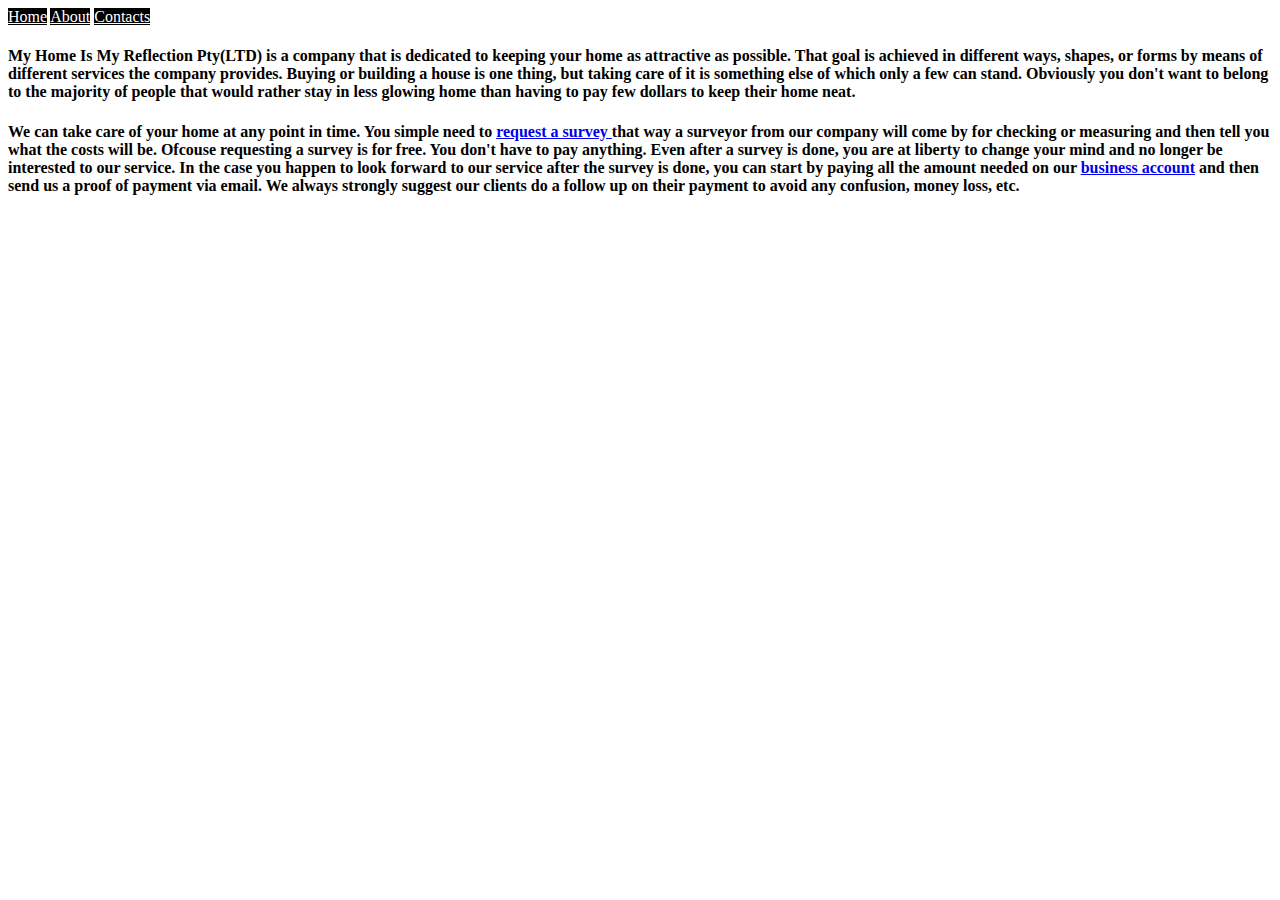
==== src/main/resources/templates/About.html @ 499c535a "Everthing works perfectly, except that copyright images are used." ====
<!DOCTYPE html>
<html xmlns:th="http://www.thymeleaf.org">
	<head>
		<meta charset="ISO-8859-1">
		<link href = "C:\Users\Test\OneDrive\Documents\My-God's-Path-On-Earth\My Home Is My Reflection\roofcleaners\src\main\resources\static\css\bootstrap-4.3.1-dist\css\bootstrap.min.css" 
		th:href="@{/css/bootstrap-4.3.1-dist/css/bootstrap.min.css}"
		rel = "stylesheet"></link>
		<link rel="stylesheet" href="C:\Users\Test\OneDrive\Documents\My-God's-Path-On-Earth\My Home Is My Reflection\roofcleaners\src\main\resources\static\css\about.css" 
		th:href="@{/css/about.css}"></link>
		<title>About</title>
	</head>
	<body>
		<div class="container">
			<div class="row">
				<div class="col-md-12 btn-group btn-group-justified">
					<a href="index.html" th:href = "@{/index}" target = "_blank" 
					class="btn" style="background-color:black;
					color:white">Home</a>
					<a href="#" th:href = "@{/about}" class="btn" 
					style="background-color:black;color:white">About</a>
					<a href="Contact.html" th:href = "@{/contact}" target = "_blank" 
					class="btn" style="background-color:black;color:white">
					Contacts</a>
				</div>
			</div>
			
			<div class="row">
				<div class="col-md-10 offset-md-1">
					<h4 class="mt-5"><strong>My Home Is My Reflection Pty(LTD)</strong> is a company 
					that is dedicated to keeping your home as attractive as possible. That goal
					is achieved in different ways, shapes, or forms by means of different services 
					the company provides. Buying or building a house is one thing, but taking care 
					of it is something else of which only a few can stand. Obviously you don't want 
					to belong to the majority of people that would rather stay in less glowing home 
					than having to pay few dollars to keep their home neat.</h4>
				</div>
			</div>
			<div class="row">
				<div class="col-md-10 offset-md-1">
					<h4 class="mt-4">We can take care of your home at any point in time. You simple need to 
					<a href="SurveyRequestForm.html" th:href="@{/surveyform}" target="_blank">request a survey
					</a> that way a surveyor from our company will come by 
					for checking or measuring and then tell you what the costs will be. Ofcouse requesting 
					a survey is for free. You don't have to pay anything. Even after a survey is done,
					you are at liberty to change your mind and no longer be interested to our service.
					In the case you happen to look forward to our service after the survey is done, you can
					start by paying all the amount needed on our <a href="Account.html" th:href="@{/account}" 
					target="_blank"> business account</a> and then send us a proof of payment via email. 
					We always strongly suggest our clients do a follow up on their payment to avoid any 
					confusion, money loss, etc.
						
					</h4>
				</div>
			</div>
		</div>
	</body>
</html>
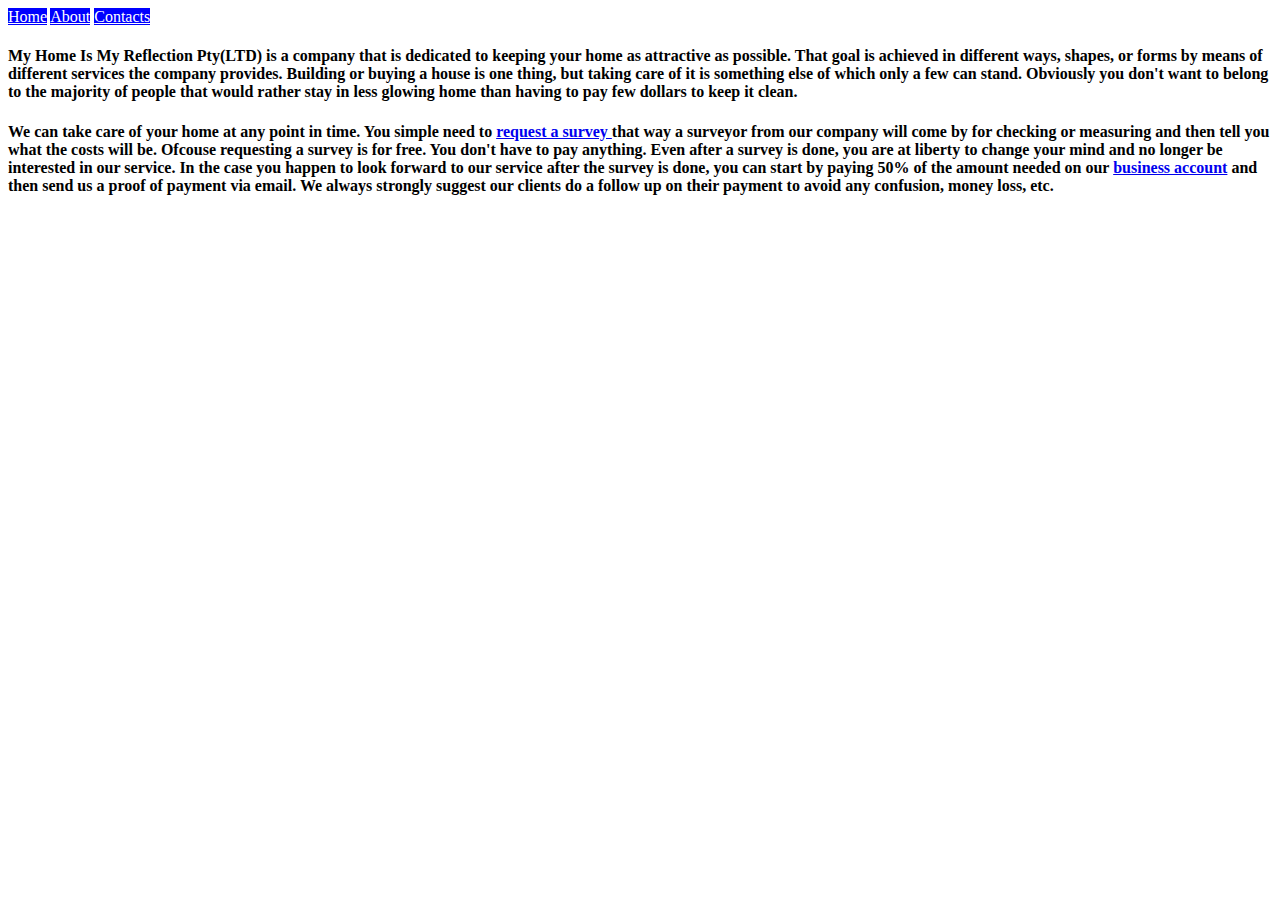
==== commit c63c37c7: "There is a testimonial page now." ====
--- a/src/main/resources/templates/About.html
+++ b/src/main/resources/templates/About.html
@@ -2,10 +2,9 @@
 <html xmlns:th="http://www.thymeleaf.org">
 	<head>
 		<meta charset="ISO-8859-1">
-		<link href = "C:\Users\Test\OneDrive\Documents\My-God's-Path-On-Earth\My Home Is My Reflection\roofcleaners\src\main\resources\static\css\bootstrap-4.3.1-dist\css\bootstrap.min.css" 
-		th:href="@{/css/bootstrap-4.3.1-dist/css/bootstrap.min.css}"
+		<link th:href="@{/css/bootstrap-4.3.1-dist/css/bootstrap.min.css}"
 		rel = "stylesheet"></link>
-		<link rel="stylesheet" href="C:\Users\Test\OneDrive\Documents\My-God's-Path-On-Earth\My Home Is My Reflection\roofcleaners\src\main\resources\static\css\about.css" 
+		<link rel="stylesheet"
 		th:href="@{/css/about.css}"></link>
 		<title>About</title>
 	</head>
@@ -14,12 +13,12 @@
 			<div class="row">
 				<div class="col-md-12 btn-group btn-group-justified">
 					<a href="index.html" th:href = "@{/index}" target = "_blank" 
-					class="btn" style="background-color:black;
+					class="btn" style="background-color:blue;
 					color:white">Home</a>
 					<a href="#" th:href = "@{/about}" class="btn" 
-					style="background-color:black;color:white">About</a>
+					style="background-color:blue;color:white">About</a>
 					<a href="Contact.html" th:href = "@{/contact}" target = "_blank" 
-					class="btn" style="background-color:black;color:white">
+					class="btn" style="background-color:blue;color:white">
 					Contacts</a>
 				</div>
 			</div>
@@ -29,10 +28,10 @@
 					<h4 class="mt-5"><strong>My Home Is My Reflection Pty(LTD)</strong> is a company 
 					that is dedicated to keeping your home as attractive as possible. That goal
 					is achieved in different ways, shapes, or forms by means of different services 
-					the company provides. Buying or building a house is one thing, but taking care 
+					the company provides. Building or buying a house is one thing, but taking care 
 					of it is something else of which only a few can stand. Obviously you don't want 
 					to belong to the majority of people that would rather stay in less glowing home 
-					than having to pay few dollars to keep their home neat.</h4>
+					than having to pay few dollars to keep it clean.</h4>
 				</div>
 			</div>
 			<div class="row">
@@ -42,13 +41,12 @@
 					</a> that way a surveyor from our company will come by 
 					for checking or measuring and then tell you what the costs will be. Ofcouse requesting 
 					a survey is for free. You don't have to pay anything. Even after a survey is done,
-					you are at liberty to change your mind and no longer be interested to our service.
+					you are at liberty to change your mind and no longer be interested in our service.
 					In the case you happen to look forward to our service after the survey is done, you can
-					start by paying all the amount needed on our <a href="Account.html" th:href="@{/account}" 
+					start by paying 50% of the amount needed on our <a href="Account.html" th:href="@{/account}" 
 					target="_blank"> business account</a> and then send us a proof of payment via email. 
 					We always strongly suggest our clients do a follow up on their payment to avoid any 
 					confusion, money loss, etc.
-						
 					</h4>
 				</div>
 			</div>
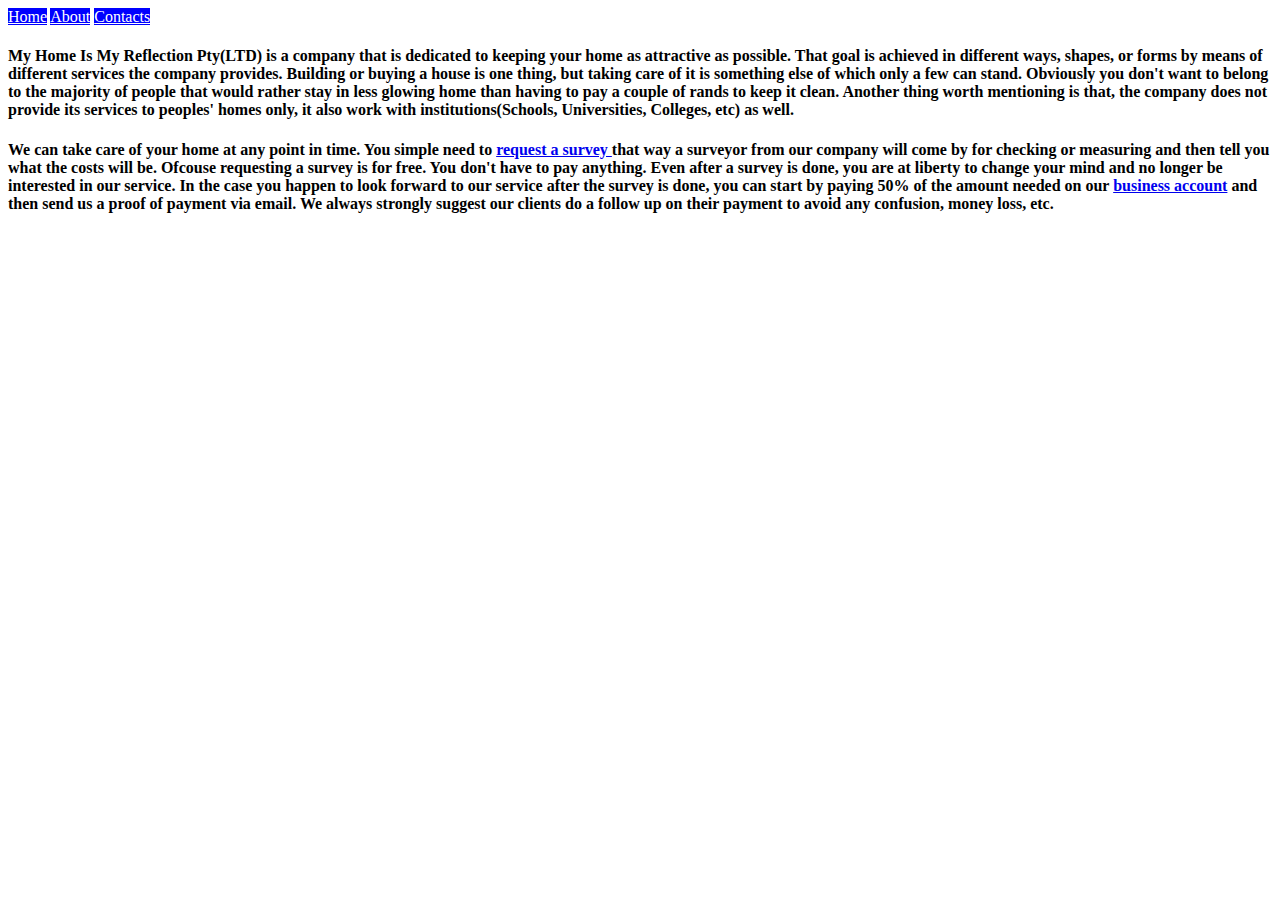
==== commit 5409469b: "Testimonials Are Included. However Social Media Links Are Pointing To Wrong Locations." ====
--- a/src/main/resources/templates/About.html
+++ b/src/main/resources/templates/About.html
@@ -31,7 +31,9 @@
 					the company provides. Building or buying a house is one thing, but taking care 
 					of it is something else of which only a few can stand. Obviously you don't want 
 					to belong to the majority of people that would rather stay in less glowing home 
-					than having to pay few dollars to keep it clean.</h4>
+					than having to pay a couple of rands to keep it clean. Another thing worth mentioning
+					is that, the company does not provide its services to peoples' homes only, it 
+					also work with institutions(Schools, Universities, Colleges, etc) as well.</h4>
 				</div>
 			</div>
 			<div class="row">
